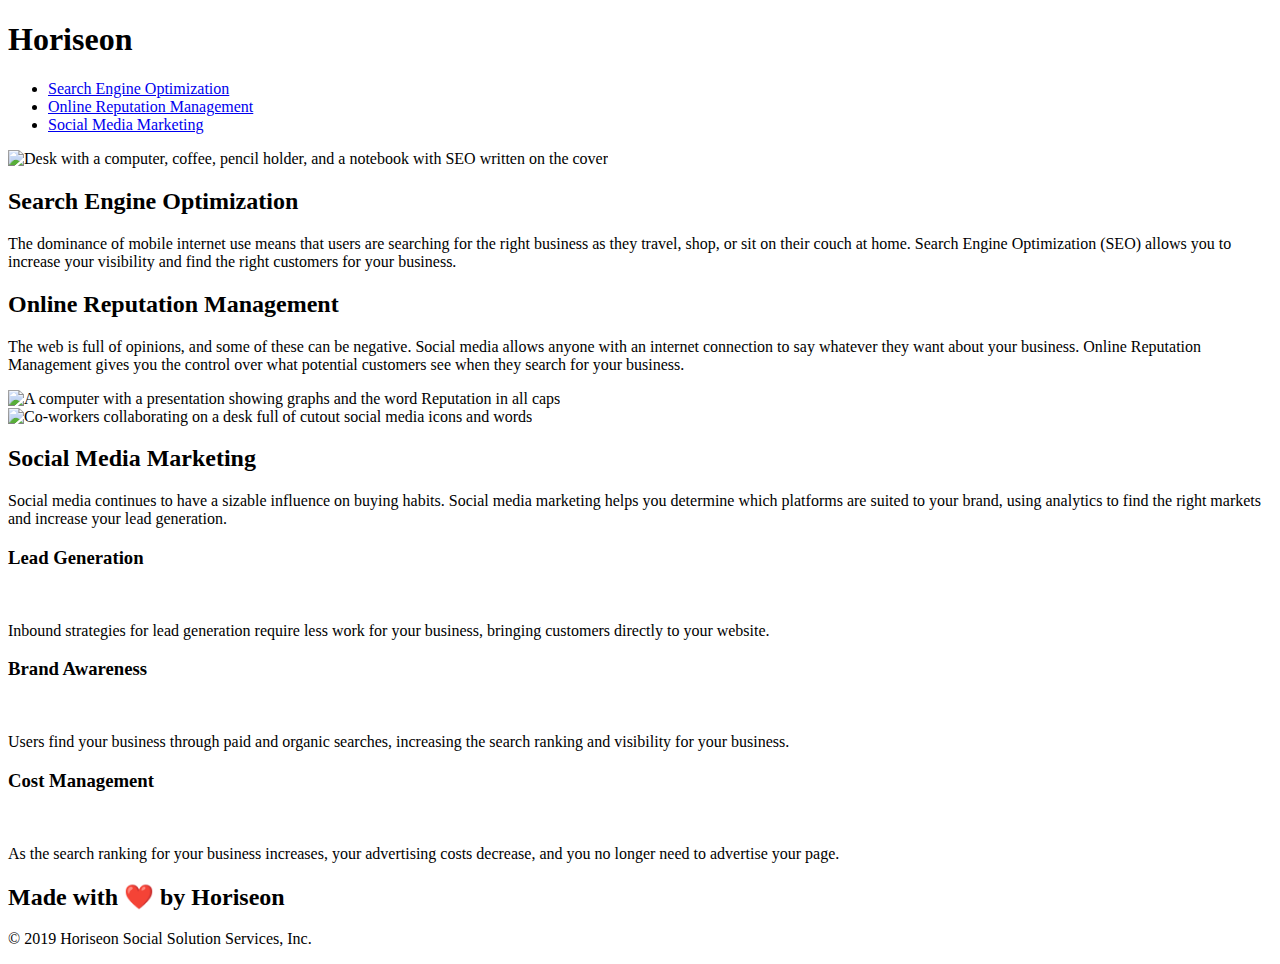
==== index.html @ f20d71d3 "Moved index file" ====
<!DOCTYPE html>
<html lang="en-us">

<head>
    <meta charset="UTF-8" />
    <link rel="stylesheet" href="./assets/css/style.css">
    <title>Horiseon</title>
</head>

<body>
    <!-- navigation -->
    <header>
        <h1>
            Hori<span class="seo">seo</span>n
        </h1>
        <nav>
            <ul>
                <!-- navigation items -->
                <li>
                    <a href="#search-engine-optimization">Search Engine Optimization</a>
                </li>
                <li>
                    <a href="#online-reputation-management">Online Reputation Management</a>
                </li>
                <li>
                    <a href="#social-media-marketing">Social Media Marketing</a>
                </li>
            </ul>
        </nav>
    </header>
    
    <!-- hero image -->
    <section class="hero"></section>
    
    <!-- what we offer section -->
    <section class="content">
        <article id="search-engine-optimization" class="what-we-offer">
            <img src="./assets/images/search-engine-optimization.jpg" alt= "Desk with a computer, coffee, pencil holder, and a notebook with SEO written on the cover" />
            <div class="offer-details">
                <h2>Search Engine Optimization</h2>
                <p>
                    The dominance of mobile internet use means that users are searching for the right business as they travel, shop, or sit on their couch at home. Search Engine Optimization (SEO) allows you to increase your visibility and find the right customers for your business.
                </p>
            <div></div>
        </article>
        <article id="online-reputation-management" class="what-we-offer">
            <div class="offer-details">
                <h2>Online Reputation Management</h2>
                <p>
                    The web is full of opinions, and some of these can be negative. Social media allows anyone with an internet connection to say whatever they want about your business. Online Reputation Management gives you the control over what potential customers see when they search for your business.
                </p>
            </div>
            <img src="./assets/images/online-reputation-management.jpg" alt= "A computer with a presentation showing graphs and the word Reputation in all caps"/>
        </article>
        <article id="social-media-marketing" class="what-we-offer">
            <img src="./assets/images/social-media-marketing.jpg" alt= "Co-workers collaborating on a desk full of cutout social media icons and words"/>
            <div class="offer-details">
                <h2>Social Media Marketing</h2>
                <p>
                    Social media continues to have a sizable influence on buying habits. Social media marketing helps you determine which platforms are suited to your brand, using analytics to find the right markets and increase your lead generation.
                </p>
            </div>
        </article>
    </section>

    <!-- benefits section -->
    <section class="benefits">
        <div class="benefit-detail">
            <h3>Lead Generation</h3>
            <img src="./assets/images/lead-generation.png" alt="" />
            <p>
                Inbound strategies for lead generation require less work for your business, bringing customers directly to your website.
            </p>
        </div>
        <div class="benefit-detail">
            <h3>Brand Awareness</h3>
            <img src="./assets/images/brand-awareness.png" alt="" />
            <p>
                Users find your business through paid and organic searches, increasing the search ranking and visibility for your business.
            </p>
        </div>
        <div class="benefit-detail">
            <h3>Cost Management</h3>
            <img src="./assets/images/cost-management.png" alt=""></img>
            <p>
                As the search ranking for your business increases, your advertising costs decrease, and you no longer need to advertise your page.
            </p>
        </div>
    </section>

    <!-- footer -->
    <footer>
        <h2>Made with ❤️️ by Horiseon</h2>
        <p>
            &copy; 2019 Horiseon Social Solution Services, Inc.
        </p>
    </footer>
</body>

</html>
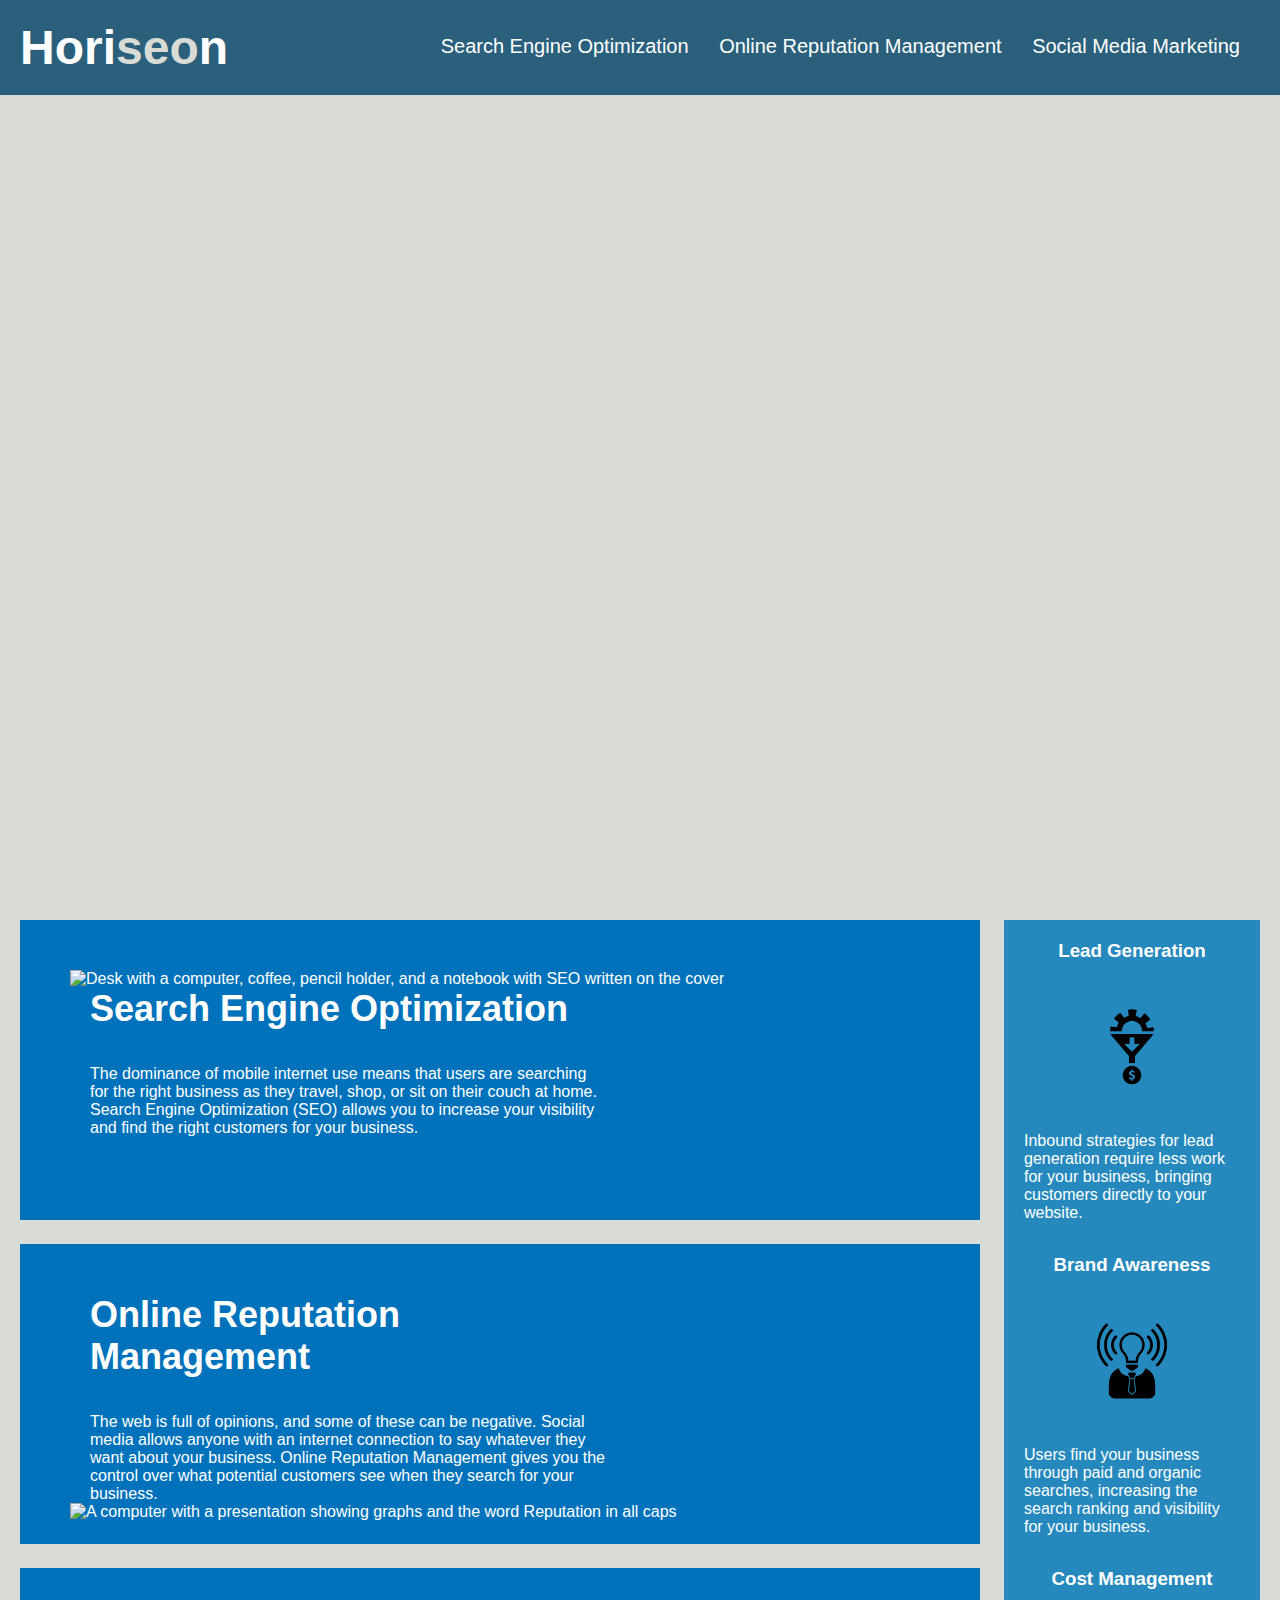
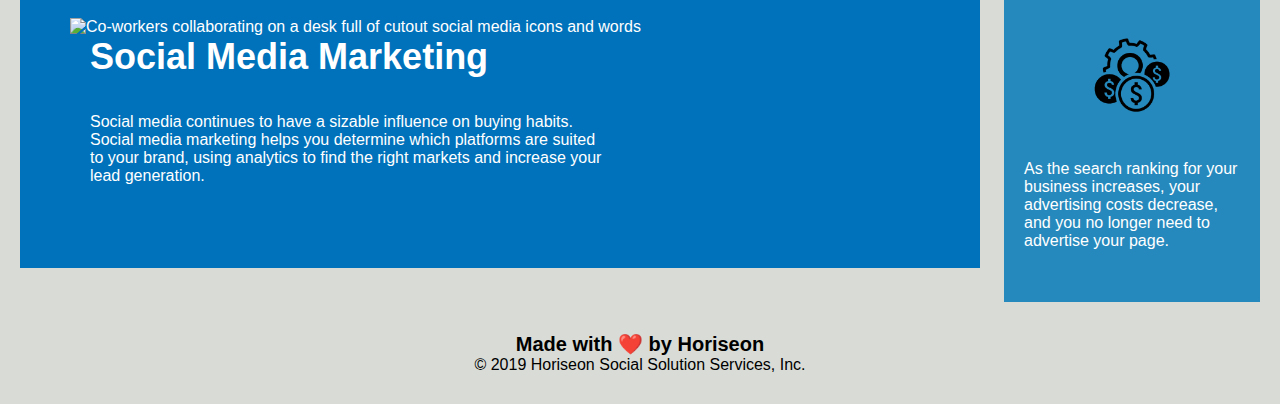
==== commit 1f6551a5: "re-linked stylesheet and images" ====
--- a/index.html
+++ b/index.html
@@ -3,7 +3,7 @@
 
 <head>
     <meta charset="UTF-8" />
-    <link rel="stylesheet" href="./assets/css/style.css">
+    <link rel="stylesheet" href="./Develop/assets/css/style.css">
     <title>Horiseon</title>
 </head>
 
@@ -35,7 +35,7 @@
     <!-- what we offer section -->
     <section class="content">
         <article id="search-engine-optimization" class="what-we-offer">
-            <img src="./assets/images/search-engine-optimization.jpg" alt= "Desk with a computer, coffee, pencil holder, and a notebook with SEO written on the cover" />
+            <img src="./Develop/assets/images/search-engine-optimization.jpg" alt= "Desk with a computer, coffee, pencil holder, and a notebook with SEO written on the cover" />
             <div class="offer-details">
                 <h2>Search Engine Optimization</h2>
                 <p>
@@ -50,10 +50,10 @@
                     The web is full of opinions, and some of these can be negative. Social media allows anyone with an internet connection to say whatever they want about your business. Online Reputation Management gives you the control over what potential customers see when they search for your business.
                 </p>
             </div>
-            <img src="./assets/images/online-reputation-management.jpg" alt= "A computer with a presentation showing graphs and the word Reputation in all caps"/>
+            <img src="./Develop/assets/images/online-reputation-management.jpg" alt= "A computer with a presentation showing graphs and the word Reputation in all caps"/>
         </article>
         <article id="social-media-marketing" class="what-we-offer">
-            <img src="./assets/images/social-media-marketing.jpg" alt= "Co-workers collaborating on a desk full of cutout social media icons and words"/>
+            <img src="./Develop/assets/images/social-media-marketing.jpg" alt= "Co-workers collaborating on a desk full of cutout social media icons and words"/>
             <div class="offer-details">
                 <h2>Social Media Marketing</h2>
                 <p>
@@ -67,21 +67,21 @@
     <section class="benefits">
         <div class="benefit-detail">
             <h3>Lead Generation</h3>
-            <img src="./assets/images/lead-generation.png" alt="" />
+            <img src="./Develop/assets/images/lead-generation.png" alt="" />
             <p>
                 Inbound strategies for lead generation require less work for your business, bringing customers directly to your website.
             </p>
         </div>
         <div class="benefit-detail">
             <h3>Brand Awareness</h3>
-            <img src="./assets/images/brand-awareness.png" alt="" />
+            <img src="./Develop/assets/images/brand-awareness.png" alt="" />
             <p>
                 Users find your business through paid and organic searches, increasing the search ranking and visibility for your business.
             </p>
         </div>
         <div class="benefit-detail">
             <h3>Cost Management</h3>
-            <img src="./assets/images/cost-management.png" alt=""></img>
+            <img src="./Develop/assets/images/cost-management.png" alt=""></img>
             <p>
                 As the search ranking for your business increases, your advertising costs decrease, and you no longer need to advertise your page.
             </p>
--- a/Develop/assets/css/style.css
+++ b/Develop/assets/css/style.css
@@ -0,0 +1,148 @@
+/* Global Body Styles Start */
+* {
+    box-sizing: border-box;
+    padding: 0;
+    margin: 0;
+}
+
+body {
+    background-color: #d9dcd6;
+}
+
+a {
+    color: #ffffff;
+    text-decoration: none;
+}
+
+p {
+    font-size: 16px;
+    text-align: left;
+}
+/* Global Body Style Ends */
+
+/* Header Styles Start */
+header {
+    padding: 20px;
+    font-family: 'Trebuchet MS', 'Lucida Sans Unicode', 'Lucida Grande', 'Lucida Sans', Arial, sans-serif;
+    background-color: #2a607c;
+    color: #ffffff;
+}
+
+header h1 {
+    display: inline-block;
+    font-size: 48px;
+}
+
+header h1 .seo {
+    color: #d9dcd6;
+}
+
+header nav {
+    padding-top: 15px;
+    margin-right: 20px;
+    float: right;
+    font-family: 'Gill Sans', 'Gill Sans MT', Calibri, 'Trebuchet MS', sans-serif;
+    font-size: 20px;
+}
+
+header nav ul {
+    list-style-type: none;
+}
+
+header nav ul li {
+    display: inline-block;
+    margin-left: 25px;
+}
+/* Header Styles End */
+
+/* Hero Style Start */
+.hero {
+    height: 800px;
+    width: 100%;
+    margin-bottom: 25px;
+    background-image: url("../images/digital-marketing-meeting.jpg");
+    background-size: cover;
+    background-position: center;
+}
+/* Hero Style Ends */
+
+/* Content and What We Offer Styles Start */
+.content {
+    width: 75%;
+    display: inline-block;
+    margin-left: 20px;
+    overflow: auto;
+}
+
+.what-we-offer {
+    margin-bottom: 20px;
+    padding: 50px;
+    height: 300px;
+    font-family: 'Gill Sans', 'Gill Sans MT', Calibri, 'Trebuchet MS', sans-serif;
+    background-color: #0072bb;
+    color: #ffffff;
+    display: inline-block;
+}
+
+.what-we-offer img {
+    max-height: 200px;
+    float: left;
+}
+
+.offer-details {
+    float: left;
+    width: 65%;
+    padding: 0 20px 0 20px;
+}
+
+.offer-details h2 {
+    font-size: 36px;
+    margin-bottom: 35px;
+}
+/* What We Offer Styles Start */
+
+/* Benefit Style Starts */
+.benefits {
+    margin-right: 20px;
+    padding: 20px;
+    clear: both;
+    float: right;
+    width: 20%;
+    height: 100%;
+    font-family: 'Gill Sans', 'Gill Sans MT', Calibri, 'Trebuchet MS', sans-serif;
+    background-color: #2589bd;
+}
+
+.benefit-detail {
+    margin-bottom: 32px;
+    color: #ffffff;
+}
+
+.benefit-detail h3 {
+    margin-bottom: 10px;
+    text-align: center;
+}
+
+.benefit-detail img {
+    display: block;
+    margin: 10px auto;
+    max-width: 150px;
+}
+/* Benefit Style Ends */
+
+/* Footer Styles Start */
+footer {
+    padding: 30px;
+    clear: both;
+    font-family: 'Trebuchet MS', 'Lucida Sans Unicode', 'Lucida Grande', 'Lucida Sans', Arial, sans-serif;
+    text-align: center;
+}
+
+footer h2 {
+    font-size: 20px;
+}
+
+footer p {
+    text-align: center;
+}
+/* Footer Styles End */
